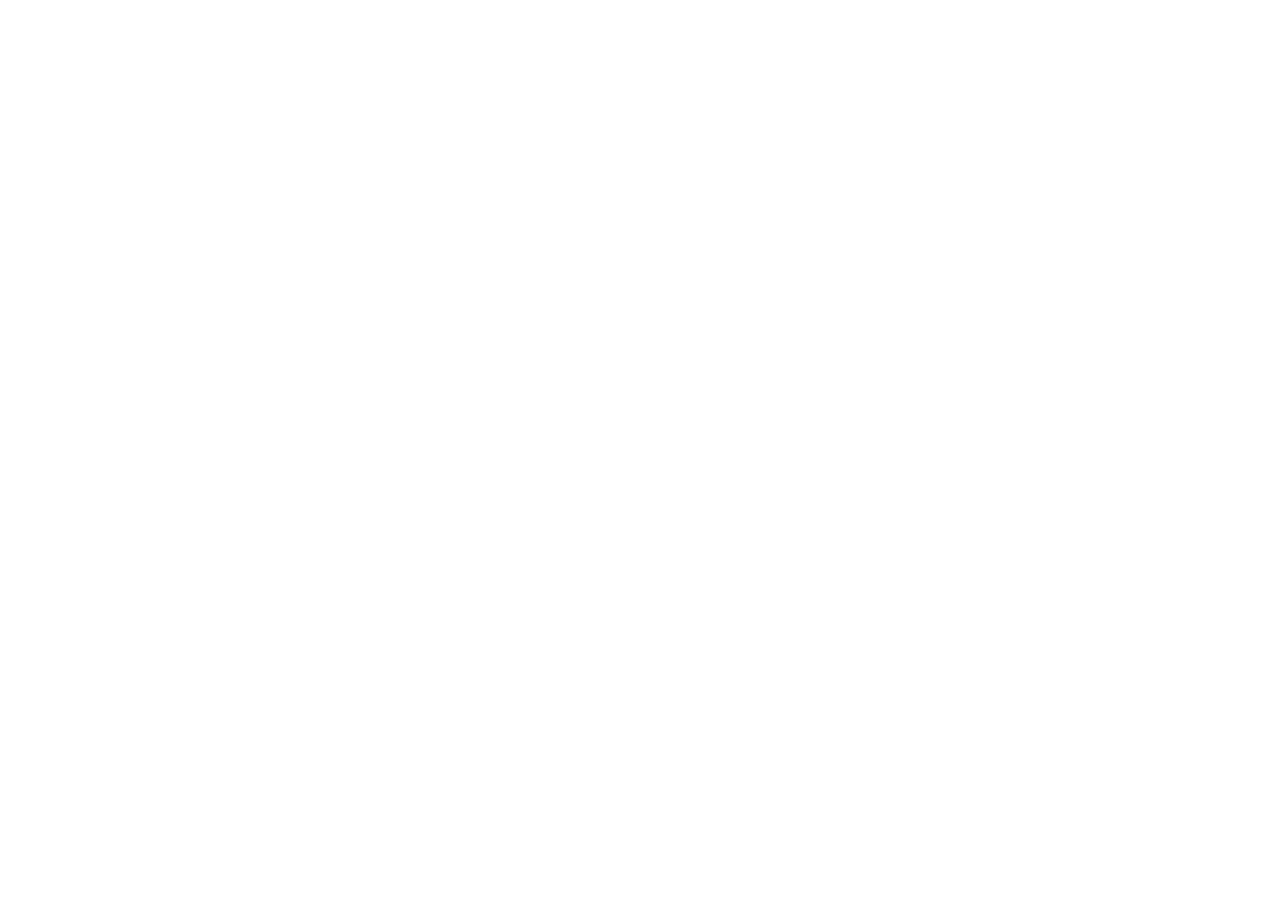
==== index2.html @ c8f578ac "Rename index.html to index2.html" ====
<!DOCTYPE html>
<html lang="en">
<head>
    <meta charset="UTF-8">
    <meta name="viewport" content="width=device-width, initial-scale=1.0">
    <link rel="icon" type="image/x-icon" href="https://mrt1mmy.github.io/schoolstuff/nogames.png">
    <title>School Stuff</title>

    <style>
        html, body {
            margin: 0;
            padding: 0;
            width: 100%;
            height: 100%;
            overflow: hidden;
        }

        iframe {
            position: fixed;
            top: 0;
            left: 0;
            width: 100vw;
            height: 100vh;
            border: none;
            display: block;
        }
    </style>
</head>

<body>

<iframe
    id="site"
    src="https://mrt1mmy.github.io/schoolstuff/index.html"
    title="School Stuff">
</iframe>

<script>
    const iframe = document.getElementById("site");

    window.addEventListener("message", function(event) {
        if (event.data && event.data.type === "loadURL") {
            iframe.src = event.data.url;
        }
    });

    iframe.addEventListener("load", function() {
        try {
            const doc = iframe.contentDocument;

            doc.addEventListener("click", function(event) {
                const link = event.target.closest("a");

                if (!link || !link.href) return;

                event.preventDefault();

                iframe.src = link.href;
            });
        } catch (error) {
            console.log("Cross-origin page. Links must use postMessage.");
        }
    });
</script>

</body>
</html>
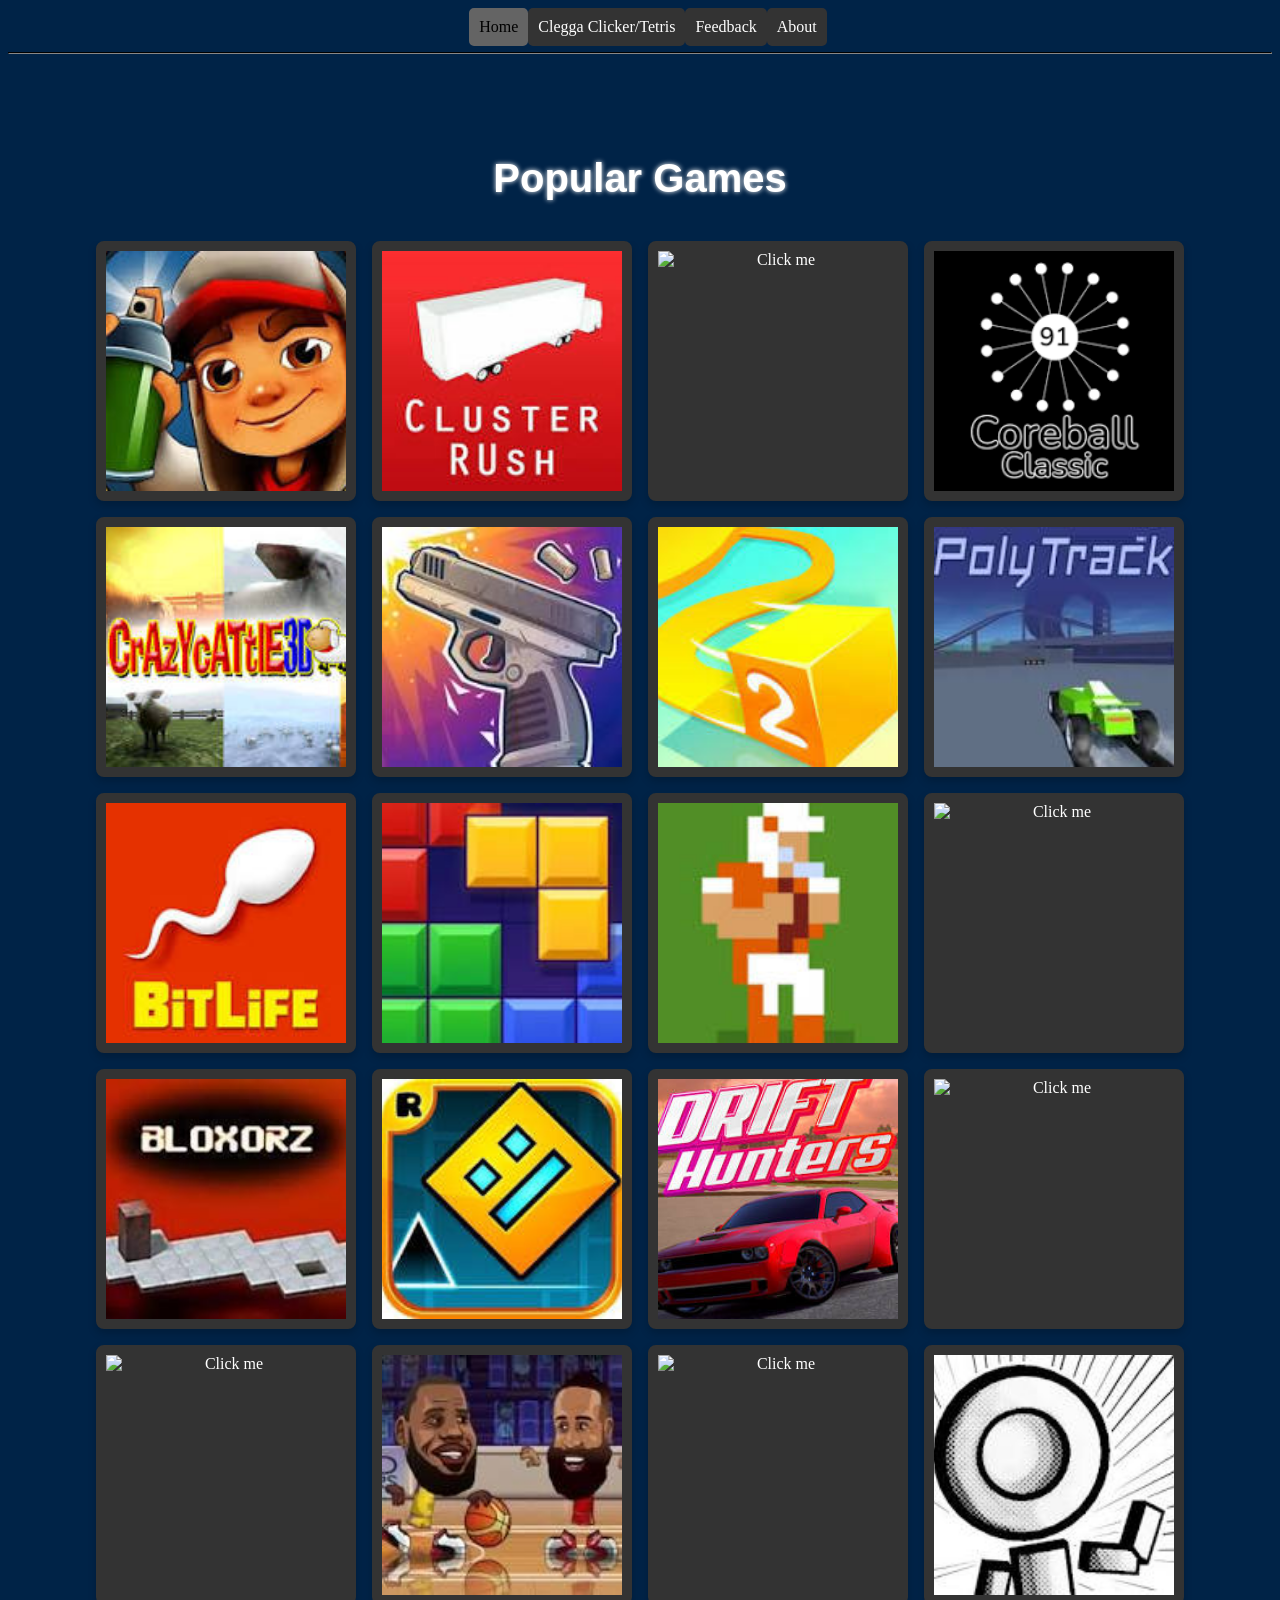
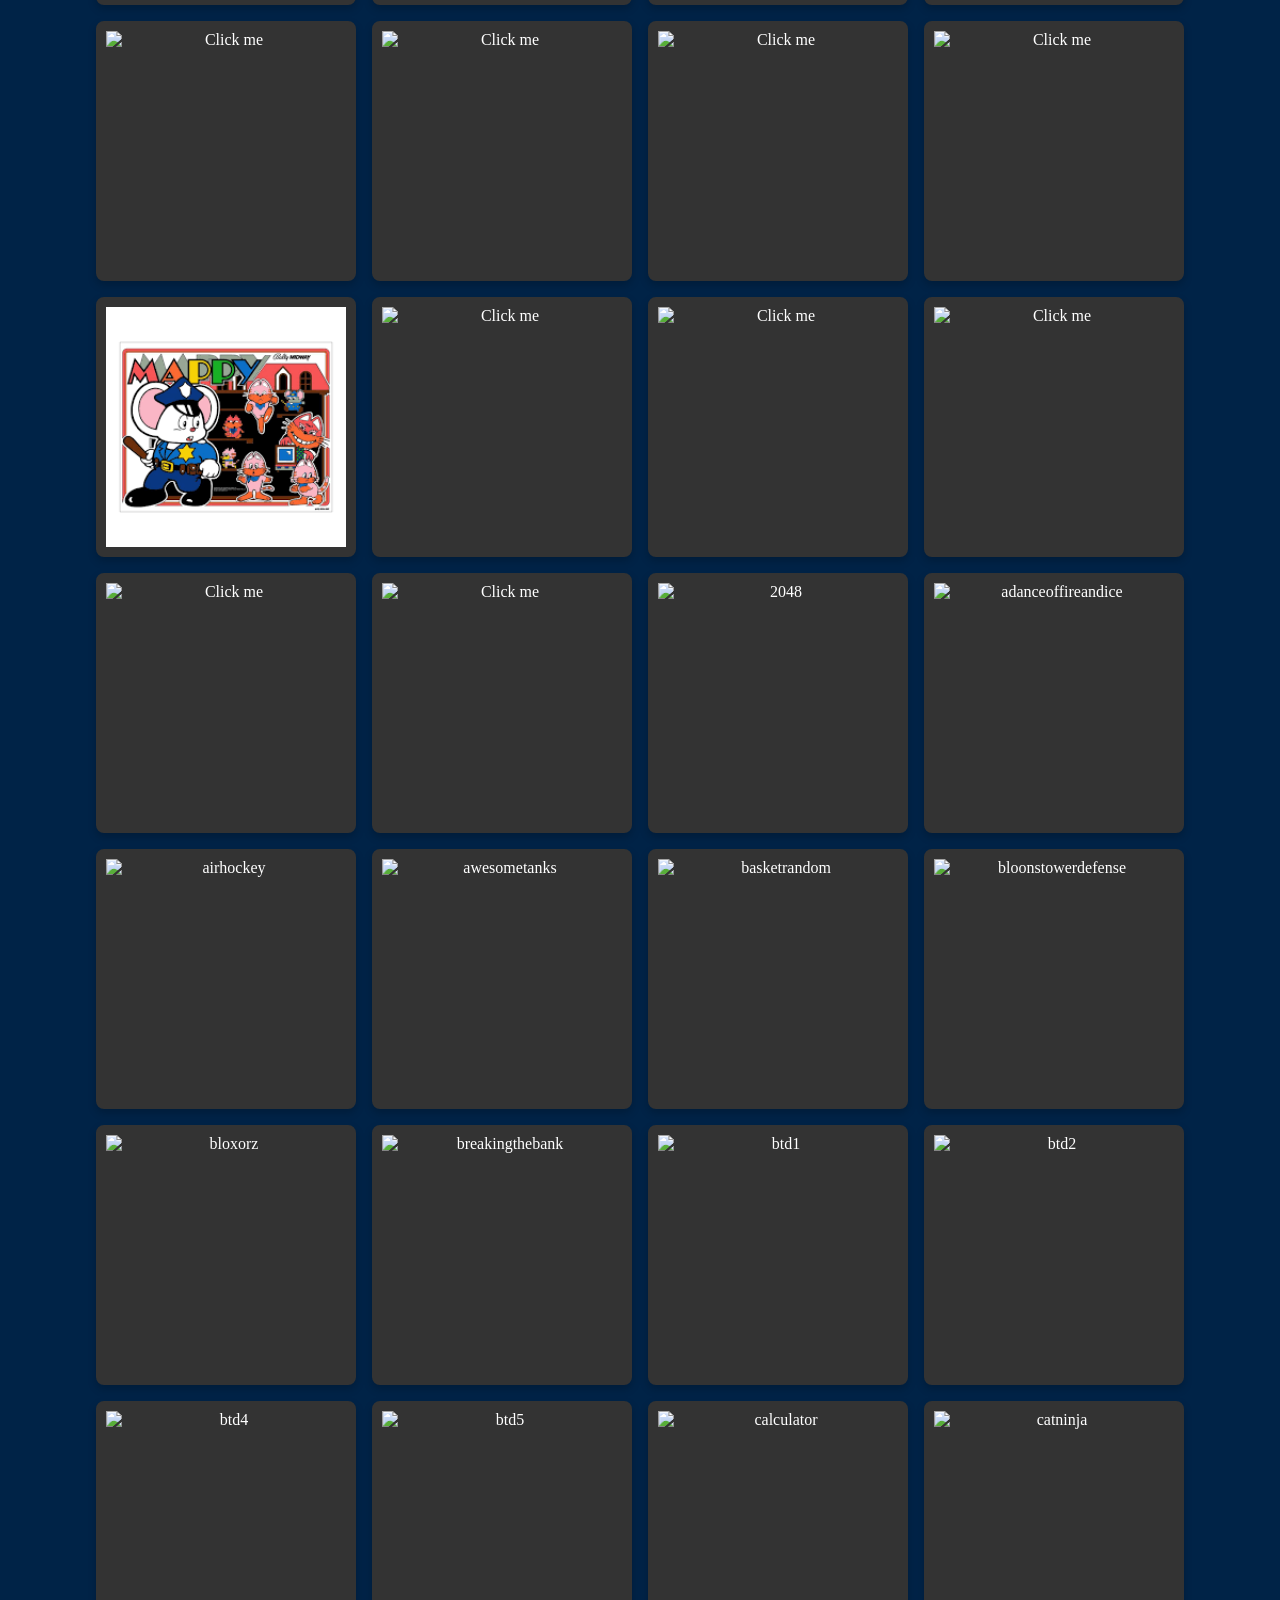
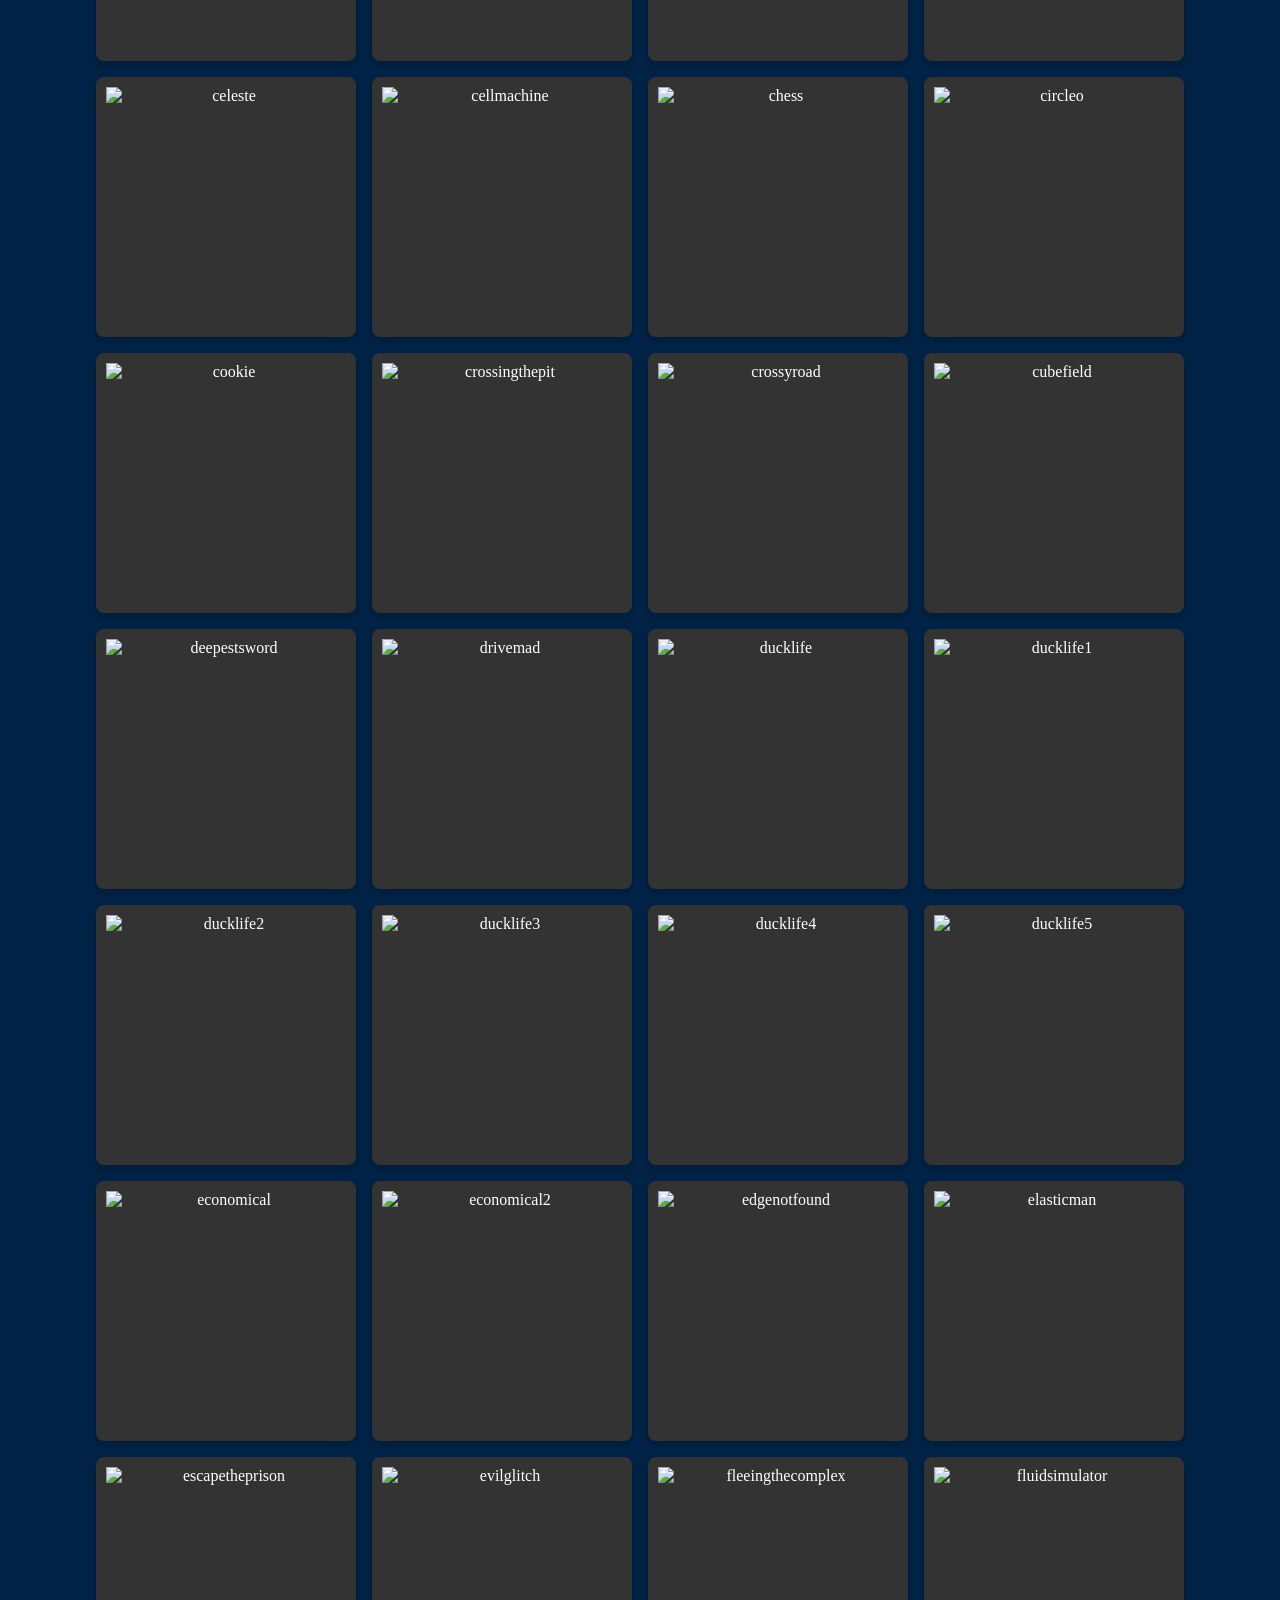
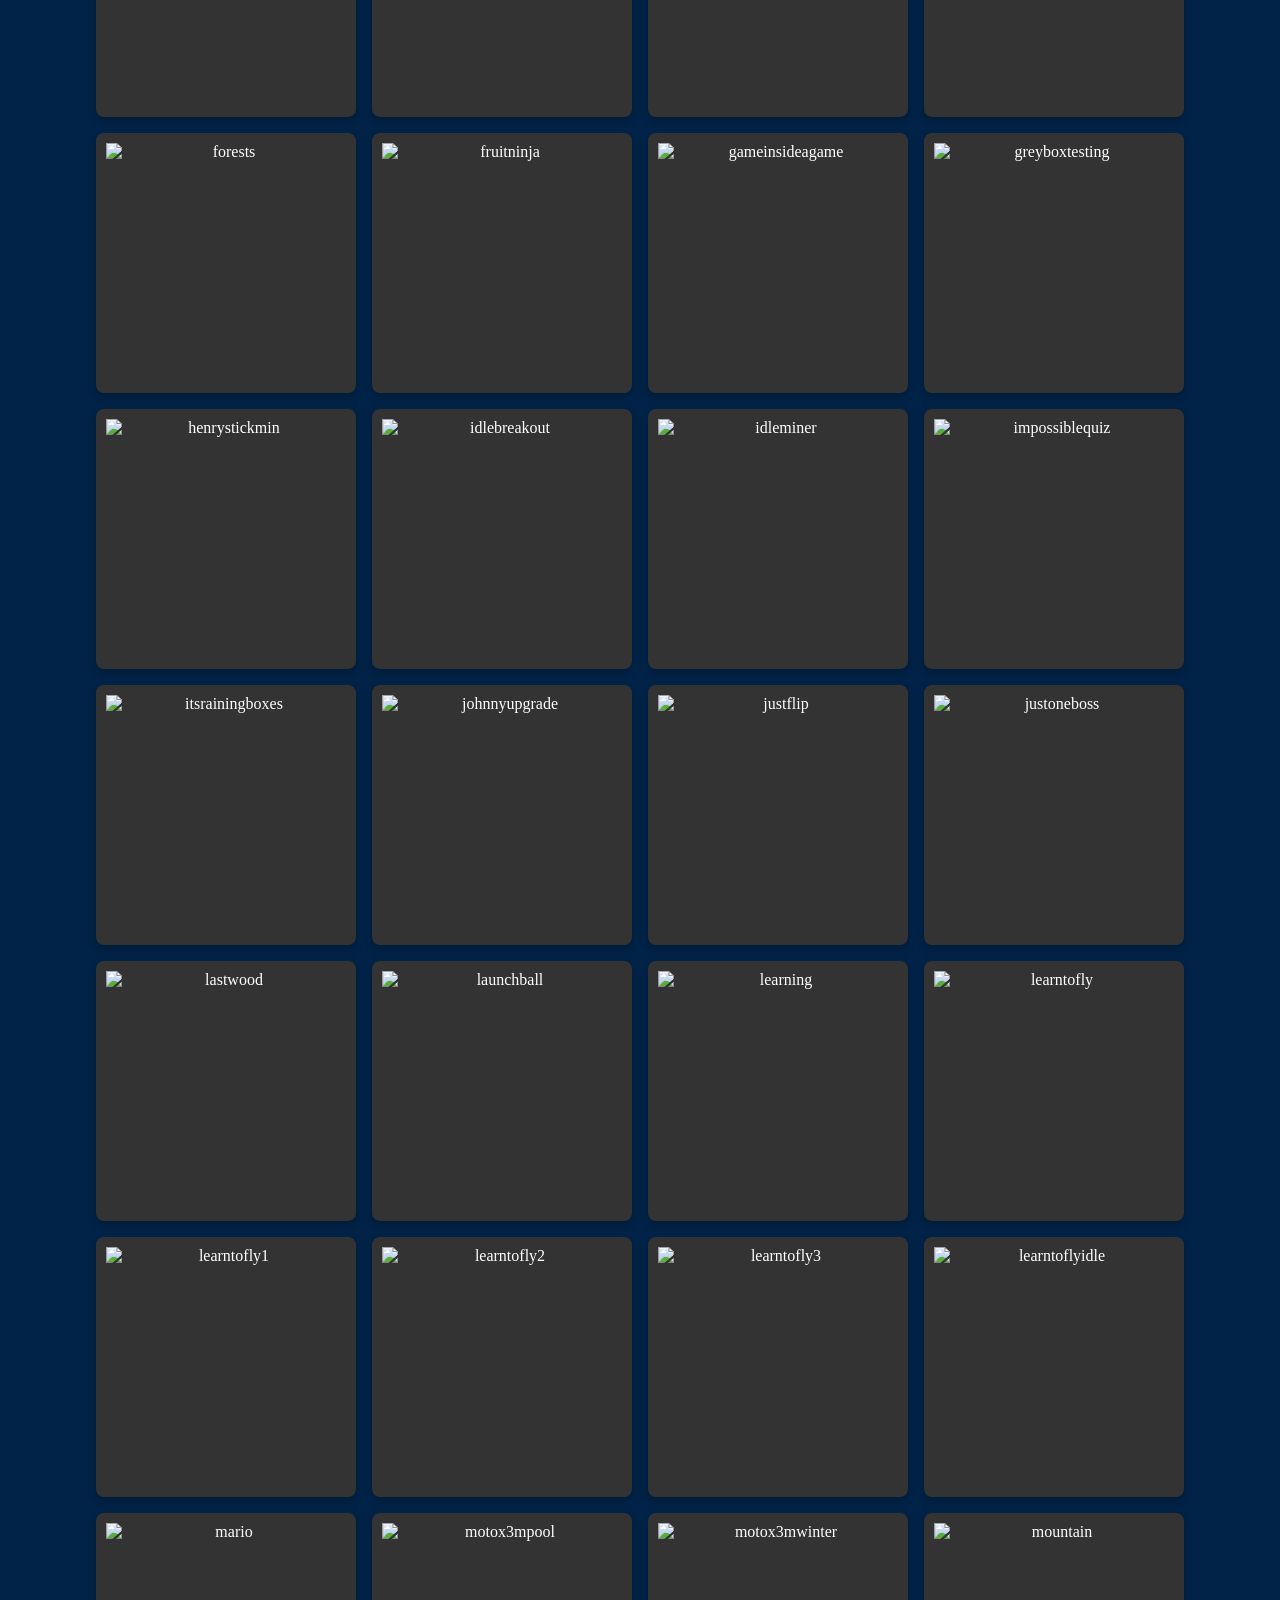
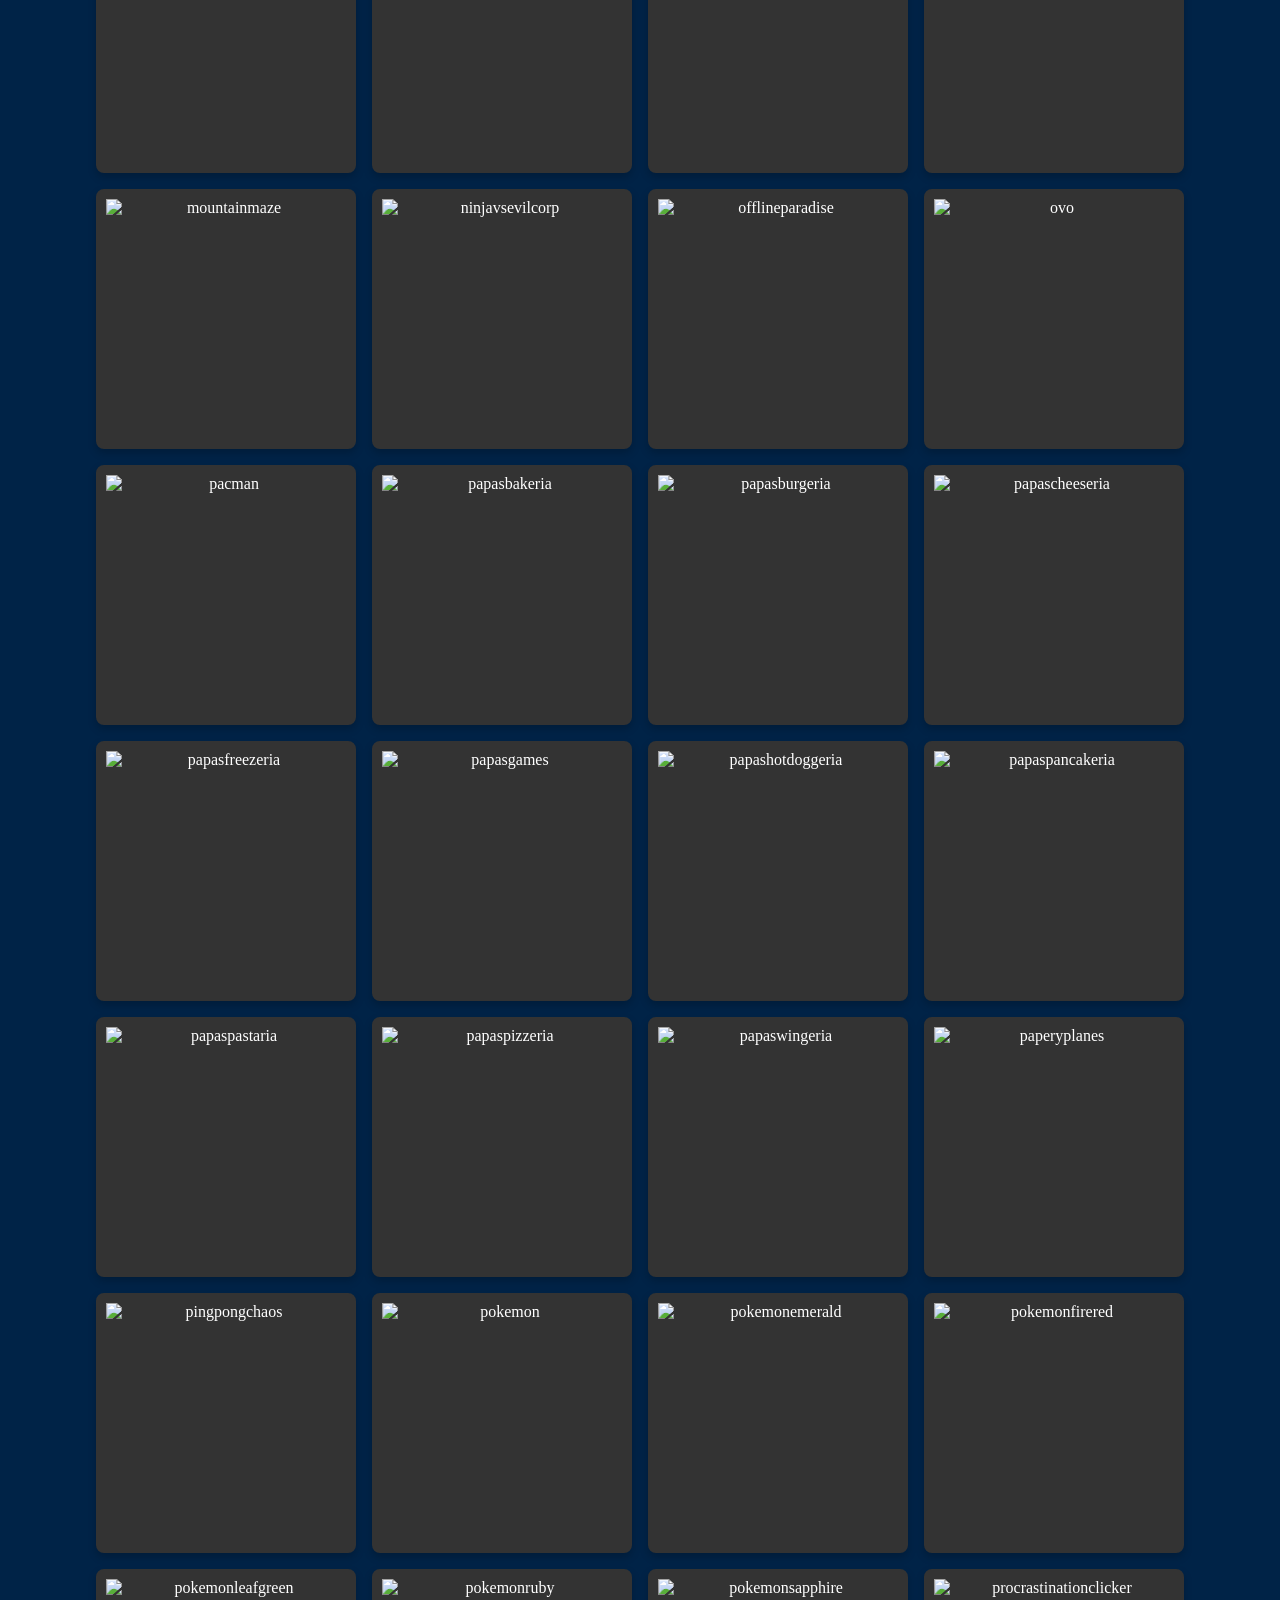
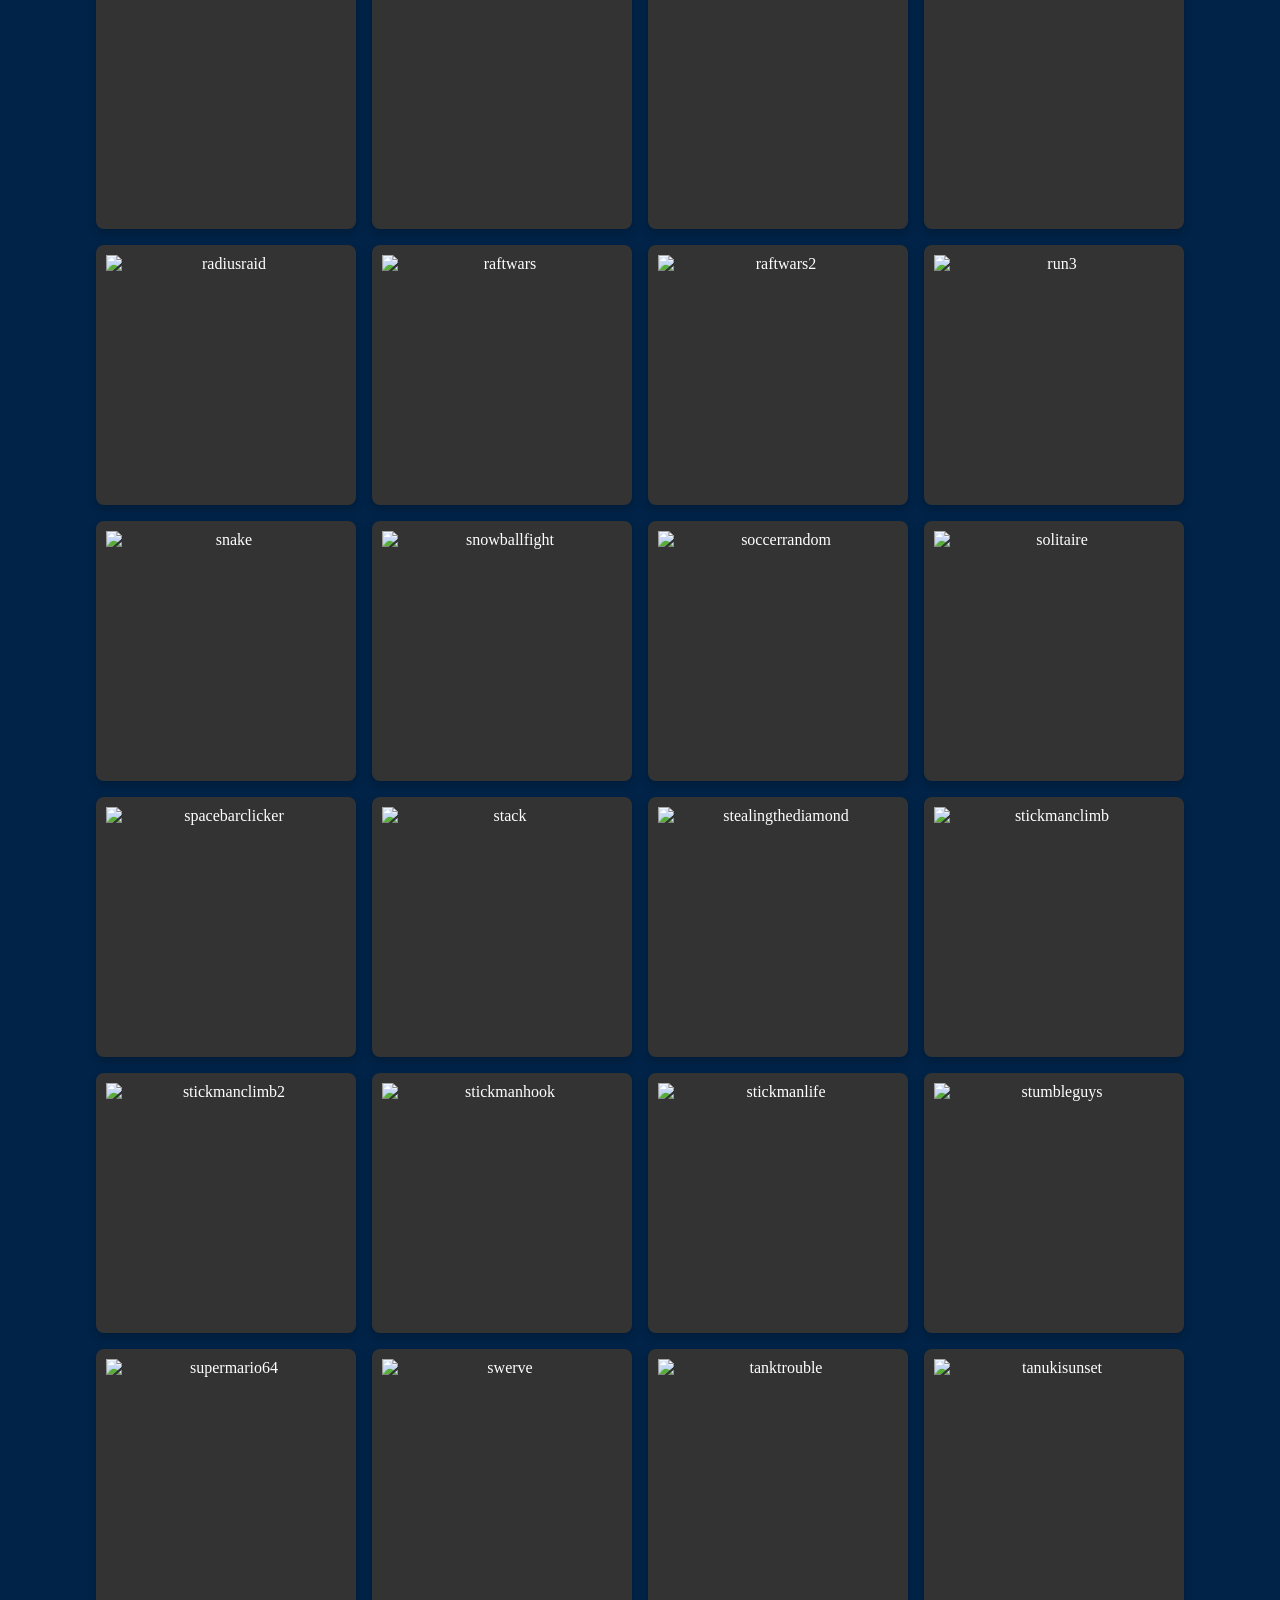
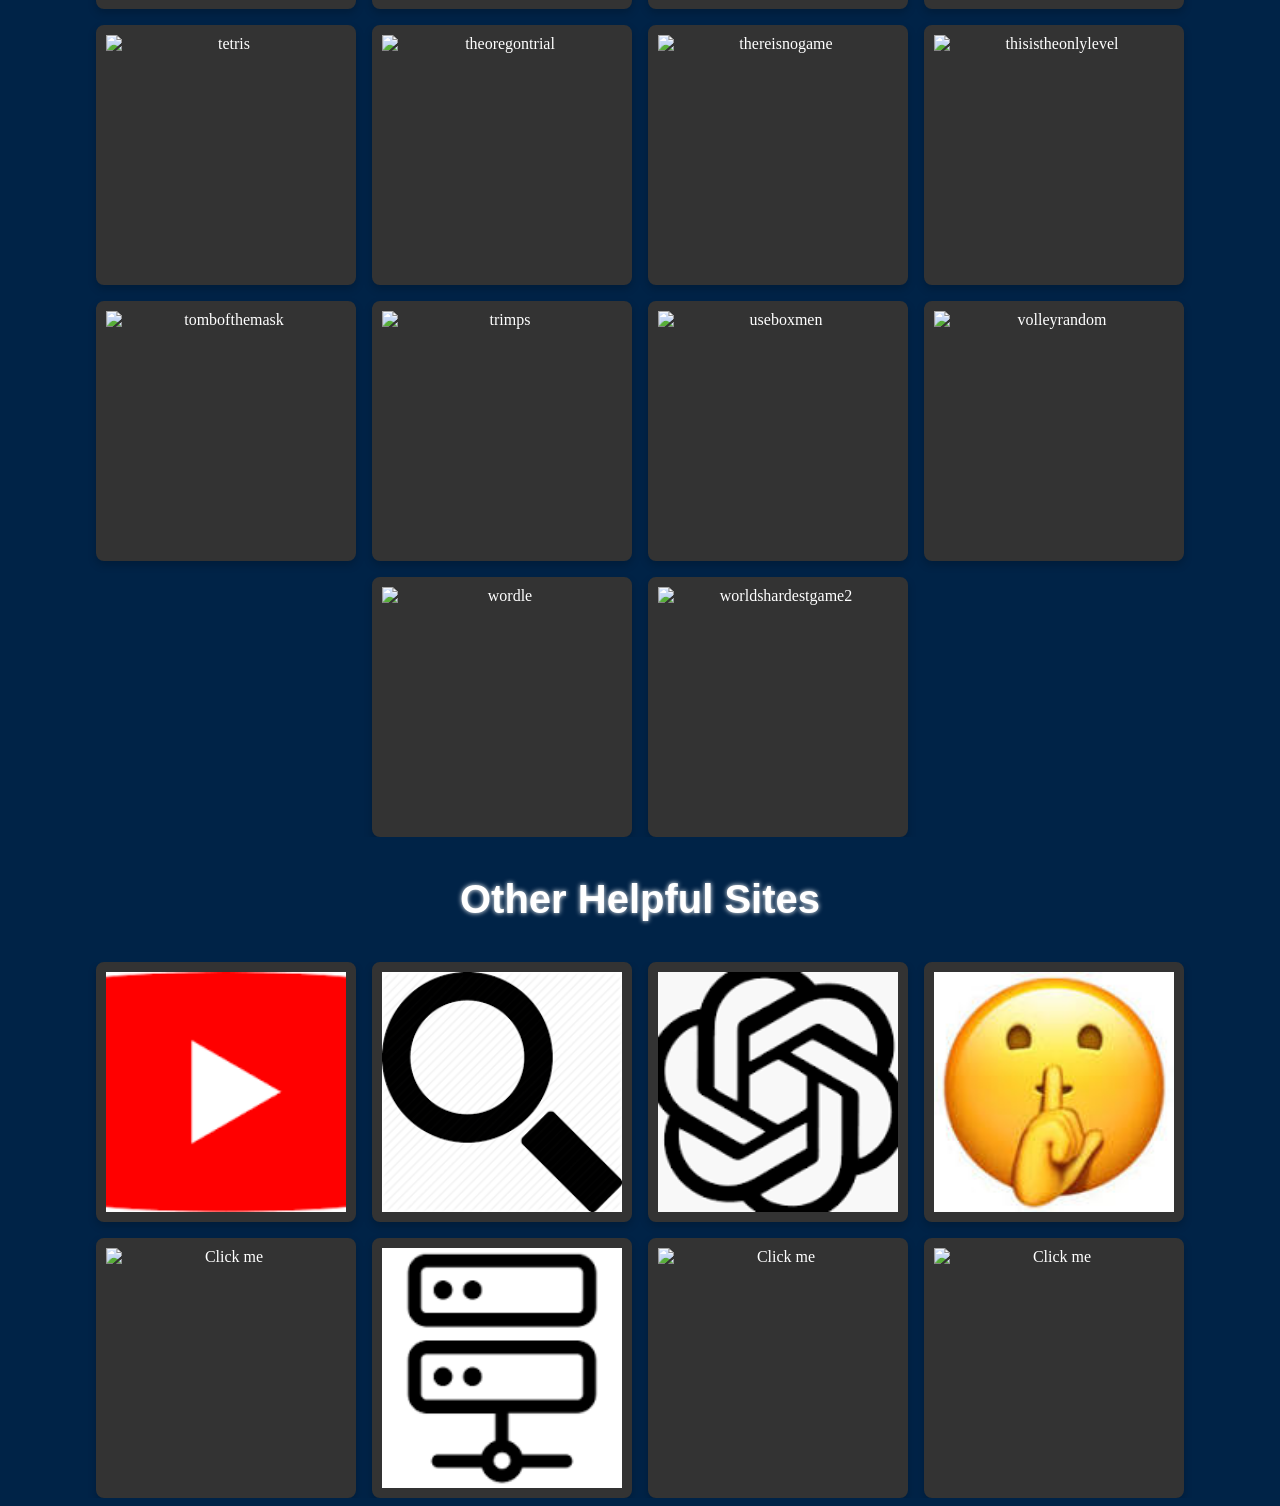
==== commit ae616f12: "Update index2.html" ====
--- a/index2.html
+++ b/index2.html
@@ -1,67 +1,569 @@
-<!DOCTYPE html>
-<html lang="en">
-<head>
-    <meta charset="UTF-8">
-    <meta name="viewport" content="width=device-width, initial-scale=1.0">
-    <link rel="icon" type="image/x-icon" href="https://mrt1mmy.github.io/schoolstuff/nogames.png">
+<!DOCTYPE html> 
+<html>
+  <head>
+  <link rel="stylesheet" href="schoolstuff.css">
+<link rel="icon" type="image/x-icon" href="https://mrt1mmy.github.io/schoolstuff/nogames.png">
     <title>School Stuff</title>
-
-    <style>
-        html, body {
-            margin: 0;
-            padding: 0;
-            width: 100%;
-            height: 100%;
-            overflow: hidden;
-        }
-
-        iframe {
-            position: fixed;
-            top: 0;
-            left: 0;
-            width: 100vw;
-            height: 100vh;
-            border: none;
-            display: block;
-        }
-    </style>
-</head>
-
-<body>
-
-<iframe
-    id="site"
-    src="https://mrt1mmy.github.io/schoolstuff/index.html"
-    title="School Stuff">
-</iframe>
-
-<script>
-    const iframe = document.getElementById("site");
-
-    window.addEventListener("message", function(event) {
-        if (event.data && event.data.type === "loadURL") {
-            iframe.src = event.data.url;
-        }
-    });
-
-    iframe.addEventListener("load", function() {
-        try {
-            const doc = iframe.contentDocument;
-
-            doc.addEventListener("click", function(event) {
-                const link = event.target.closest("a");
-
-                if (!link || !link.href) return;
-
-                event.preventDefault();
-
-                iframe.src = link.href;
-            });
-        } catch (error) {
-            console.log("Cross-origin page. Links must use postMessage.");
-        }
-    });
+  </head>
+  <body>
+   
+    
+    
+    <div class="centeredtxt"> 
+    <a class="siteon"href="index.html">Home</a>
+    <a href="https://mrt1mmy.github.io/clegga/">Clegga Clicker/Tetris</a>
+    <a href="https://docs.google.com/forms/d/e/1FAIpQLSdY-NnrPJ1Lo-WcU_t3JNR-3kJ2uYQRxcCzfXi1Zr4tk8ylnA/viewform?usp=header">Feedback</a>
+    <a href="schoolstuffabout.html">About</a>
+</div>
+   
+    
+   
+   
+    <br>
+   <div class="logo">
+    <img src="https://mrt1mmy.github.io/schoolstuff/School%20Stuff.png" alt="Description of the image">
+    </div><hr>
+    <br><br><br>
+    <!--
+    <a href="https://example.com">
+  <img src="image.jpg" alt="Click me">
+</a>
+-->
+    <h3>Popular Games</h3>
+    <div class="gamelinks">
+    <a href="https://mrt1mmy.github.io/working/subwaysurfers.html">
+  <img src="[data-uri]" alt="Subway Surfers">
+</a>
+<a href="https://mrt1mmy.github.io/schoolstuff/Cluster%20Rush.html">
+  <img src="[data-uri]" alt="Cluster Rush">
+</a>
+<a href="https://lettier.com/bowling/">
+  <img src="https://encrypted-tbn0.gstatic.com/images?q=tbn:ANd9GcSj3ltEe4DcoudVVmUW8SBHfUwdIF1NDuDIjbg3VfE_S16IFrTqiHA4s2U4Z50mv0ddCbJe2LExBTGLMQzHqH5KlPqnaVfxpmLL5S9SdLkV&s=10" alt="Click me">
+</a>
+<a href="http://mrt1mmy.github.io/schoolstuff/Coreball.html">
+  <img src="[data-uri]" alt="Click me">
+</a>
+<a href="http://mrt1mmy.github.io/schoolstuff/Crazy%20Cattle%203D.html">
+  <img src="[data-uri]" alt="Click me">
+</a>
+<a href="http://mrt1mmy.github.io/schoolstuff/Gunspin.html">
+  <img src="[data-uri]" alt="Click me">
+</a>
+<a href="https://mrt1mmy.github.io/working/g/paperio2/paperio2.html">
+  <img src="[data-uri]" alt="Click me">
+</a>
+<a href="http://mrt1mmy.github.io/polytrack">
+  <img src="[data-uri]" alt="Click me">
+</a>
+
+ <a href="https://mrt1mmy.github.io/working/g/bitlife/index.html">
+  <img src="[data-uri]" alt="Click me">
+</a>
+
+ <a href="http://mrt1mmy.github.io/schoolstuff/Block%20Blast.html">
+  <img src="[data-uri]" alt="Click me">
+</a>
+
+ <a href="http://mrt1mmy.github.io/schoolstuff/Retro%20Bowl%20(1).html">
+  <img src="[data-uri]" alt="Click me">
+</a>
+
+ <a href="http://mrt1mmy.github.io/12/">
+  <img src="https://i.redd.it/hmvcuwyof6g01.jpg" alt="Click me">
+</a>
+<a href="https://mrt1mmy.github.io/schoolstuff/Bloxorz.html">
+  <img src="[data-uri]" alt="Click me">
+
+</a>
+<a href="https://mrt1mmy.github.io/schoolstuff/gd.html">
+  <img src="[data-uri]" alt="Click me">
+</a>
+<a href="https://mrt1mmy.github.io/schoolstuff/Drift%20Hunters.html">
+  <img src="[data-uri]" alt="Click me">
+</a>
+<a href="https://mrt1mmy.github.io/snowrider3d">
+  <img src="https://encrypted-tbn0.gstatic.com/images?q=tbn:ANd9GcRjdjNMZx7hb0NxbIDrDYKUI9JBD7yB0HMLoZG8uAL4qpY1lWCj2-NpD27lw_A6bKwedmXIeRsrNtED8xwGBe0KRK4IFLJMqmf-SKtGwJxy&s=10" alt="Click me">
+</a>
+
+<a href="https://mrt1mmy.github.io/schoolstuff/motox3mall.html">
+  <img src="https://encrypted-tbn0.gstatic.com/images?q=tbn:ANd9GcQe0ldLDPvdegdOj9ABoPaPevqG4Tmz4lznvkQqBUhNekr_Gwkp4ABE548SZtDirTpbo0BqJ4t8XTyORI4yXh_SvDUXmuhmvK1Sbt9B4Acm&s=10" alt="Click me">
+
+</a>
+<a href="https://mrt1mmy.github.io/schoolstuff/bs.html">
+  <img src="[data-uri]" alt="Click me">
+<a href="https://mrt1mmy.github.io/schoolstuff/Tetris.html">
+  <img src="https://www.shutterstock.com/image-vector/tetris-game-colored-squares-on-260nw-2632270899.jpg" alt="Click me">
+
+</a>
+<a href="https://mrt1mmy.github.io/schoolstuff/ovo.html">
+  <img src="[data-uri]" alt="Click me">
+</a>
+ 
+    <a href="https://mrt1mmy.github.io/working/slope.html">
+  <img src="https://i.ytimg.com/vi/yEnVcLpTri0/maxresdefault.jpg" alt="Click me">
+</a>
+<a href="https://mrt1mmy.github.io/schoolstuff/er2.html">
+  <img src="https://motox3m2.io/data/image/Escaperoad2100.png" alt="Click me">
+</a>
+  
+
+  <a href="https://mrt1mmy.github.io/schoolstuff/pizza.html">
+  <img src="https://play-lh.googleusercontent.com/mEp5D-8pPQsugTpQxtzTTQHVScVviCst65uRNrT1BdrajfkeIDHHAPlgTu8KSePI5lc" alt="Click me">
+</a>
+  <a href="https://mrt1mmy.github.io/more/games/mariokartds/index.html">
+  <img src="https://encrypted-tbn0.gstatic.com/images?q=tbn:ANd9GcQpCFe1DEkHz_taNCRHi-i3F-c7Y-evz9BVQCeWZzvyU3iaawk-4oLW5zQ&s" alt="Click me">
+</a>
+
+
+<a href="https://mrt1mmy.github.io/schoolstuff/mappy.html">
+  <img src="[data-uri]" alt="Click me">
+</a>
+
+<a href="https://mrt1mmy.github.io/schoolstuff/Brotato.html/#goog_rewarded">
+  <img src="https://play-lh.googleusercontent.com/wjYph3dbtJXklfdt2yIQAEnH5ov2ZyuAPr7B0PqNJ29AhcEZX9EhOJT5hsa84tEMYIH3I-3-sSxzo04ULZ-YEg" alt="Click me">
+</a>
+
+<a href="https://mrt1mmy.github.io/schoolstuff/Gladihoppers.html">
+  <img src="https://play-lh.googleusercontent.com/HUuFbIPERNbpW2Q72WIqiJ8bKDzIgT_C4PnYvMBuH0wC3B_KvpKmumm1FXhZj3jmRHw" alt="Click me">
+</a>
+
+<a href="https://mrt1mmy.github.io/schoolstuff/Doodle%20Jump.html">
+  <img src="https://play-lh.googleusercontent.com/aHnvdFTx0LVyfVHQLX51VcWBYkSVGvggr4FvIiP-iwBu4pKBiOQA1OnRi_nyFdCWqlU8" alt="Click me">
+</a>
+
+<a href="https://mrt1mmy.github.io/schoolstuff/Getaway%20Shootout.html">
+  <img src="https://cdn.jsdelivr.net/gh/freebuisness/covers@main/338.png" alt="Click me">
+</a>
+
+<a href="https://mrt1mmy.github.io/schoolstuff/chess.html">
+  <img src="https://play-lh.googleusercontent.com/A3MvSm0eEVCkHQP9rUE1Cl3ju90CqCjTxcQqt4tBDzEMT7RWixWBCFgT7mIcN0hk2Q" alt="Click me">
+</a>
+
+<!--
+<a href="https://mrt1mmy.github.io/schoolstuff/">
+  <img src="image.jpg" alt="Click me">
+</a>
+  <a href="https://mrt1mmy.github.io/schoolstuff/">
+  <img src="image.jpg" alt="Click me">
+</a>
+  <a href="https://mrt1mmy.github.io/schoolstuff/">
+  <img src="image.jpg" alt="Click me">
+  </a>
+-->
+
+
+
+    <!-- Added game links -->
+    <a href="https://mrt1mmy.github.io/working/2048.html">
+  <img src="https://mrt1mmy.github.io/working/2048.png" alt="2048">
+</a>
+    <a href="https://mrt1mmy.github.io/working/adanceoffireandice.html">
+  <img src="https://mrt1mmy.github.io/working/adanceoffireandice.png" alt="adanceoffireandice">
+</a>
+    <a href="https://mrt1mmy.github.io/working/airhockey.html">
+  <img src="https://mrt1mmy.github.io/working/airhockey.png" alt="airhockey">
+</a>
+    <a href="https://mrt1mmy.github.io/working/awesometanks.html">
+  <img src="https://mrt1mmy.github.io/working/awesometanks.png" alt="awesometanks">
+</a>
+    <a href="https://mrt1mmy.github.io/working/g/basketrandom/index.html">
+  <img src="https://mrt1mmy.github.io/working/basketrandom.png" alt="basketrandom">
+</a>
+  
+    <a href="https://mrt1mmy.github.io/working/bloonstowerdefense.html">
+  <img src="https://mrt1mmy.github.io/working/bloonstowerdefense.png" alt="bloonstowerdefense">
+</a>
+    <a href="https://mrt1mmy.github.io/working/bloxorz.html">
+  <img src="https://mrt1mmy.github.io/working/bloxorz.png" alt="bloxorz">
+</a>
+    <a href="https://mrt1mmy.github.io/working/breakingthebank.html">
+  <img src="https://mrt1mmy.github.io/working/breakingthebank.png" alt="breakingthebank">
+</a>
+    <a href="https://mrt1mmy.github.io/working/btd1.html">
+  <img src="https://mrt1mmy.github.io/working/btd1.png" alt="btd1">
+</a>
+    <a href="https://mrt1mmy.github.io/working/btd2.html">
+  <img src="https://mrt1mmy.github.io/working/btd2.png" alt="btd2">
+</a>
+    <a href="https://mrt1mmy.github.io/working/btd4.html">
+  <img src="https://mrt1mmy.github.io/working/btd4.png" alt="btd4">
+</a>
+    <a href="https://mrt1mmy.github.io/working/btd5.html">
+  <img src="https://mrt1mmy.github.io/working/btd5.png" alt="btd5">
+</a>
+    <a href="https://mrt1mmy.github.io/working/calculator.html">
+  <img src="https://mrt1mmy.github.io/working/calculator.png" alt="calculator">
+</a>
+    <a href="https://mrt1mmy.github.io/working/catninja.html">
+  <img src="https://mrt1mmy.github.io/working/catninja.png" alt="catninja">
+</a>
+    <a href="https://mrt1mmy.github.io/working/celeste.html">
+  <img src="https://mrt1mmy.github.io/working/celeste.png" alt="celeste">
+</a>
+    <a href="https://mrt1mmy.github.io/working/cellmachine.html">
+  <img src="https://mrt1mmy.github.io/working/cellmachine.png" alt="cellmachine">
+</a>
+    <a href="https://mrt1mmy.github.io/working/chess.html">
+  <img src="https://mrt1mmy.github.io/working/chess.png" alt="chess">
+</a>
+    <a href="https://mrt1mmy.github.io/working/circleo.html">
+  <img src="https://mrt1mmy.github.io/working/circleo.png" alt="circleo">
+</a>
+    <a href="https://mrt1mmy.github.io/working/g/cookie/index.html">
+  <img src="https://mrt1mmy.github.io/working/cookie.png" alt="cookie">
+</a>
+    <a href="https://mrt1mmy.github.io/working/crossingthepit.html">
+  <img src="https://mrt1mmy.github.io/working/crossingthepit.png" alt="crossingthepit">
+</a>
+    <a href="https://mrt1mmy.github.io/working/crossyroad.html">
+  <img src="https://mrt1mmy.github.io/working/crossyroad.png" alt="crossyroad">
+</a>
+    <a href="https://mrt1mmy.github.io/working/cubefield.html">
+  <img src="https://mrt1mmy.github.io/working/cubefield.png" alt="cubefield">
+</a>
+    <a href="https://mrt1mmy.github.io/working/deepestsword.html">
+  <img src="https://mrt1mmy.github.io/working/deepestsword.png" alt="deepestsword">
+</a>
+    <a href="https://mrt1mmy.github.io/working/g/drivemad/index.html">
+  <img src="https://mrt1mmy.github.io/working/drivemad.png" alt="drivemad">
+</a>
+    <a href="https://mrt1mmy.github.io/working/ducklife.html">
+  <img src="https://mrt1mmy.github.io/working/ducklife.png" alt="ducklife">
+</a>
+    <a href="https://mrt1mmy.github.io/working/ducklife1.html">
+  <img src="https://mrt1mmy.github.io/working/ducklife1.png" alt="ducklife1">
+</a>
+    <a href="https://mrt1mmy.github.io/working/ducklife2.html">
+  <img src="https://mrt1mmy.github.io/working/ducklife2.png" alt="ducklife2">
+</a>
+    <a href="https://mrt1mmy.github.io/working/ducklife3.html">
+  <img src="https://mrt1mmy.github.io/working/ducklife3.png" alt="ducklife3">
+</a>
+    <a href="https://mrt1mmy.github.io/working/ducklife4.html">
+  <img src="https://mrt1mmy.github.io/working/ducklife4.png" alt="ducklife4">
+</a>
+    <a href="https://mrt1mmy.github.io/working/ducklife5.html">
+  <img src="https://mrt1mmy.github.io/working/ducklife5.png" alt="ducklife5">
+</a>
+    <a href="https://mrt1mmy.github.io/working/economical.html">
+  <img src="https://mrt1mmy.github.io/working/economical.png" alt="economical">
+</a>
+    <a href="https://mrt1mmy.github.io/working/economical2.html">
+  <img src="https://mrt1mmy.github.io/working/economical2.png" alt="economical2">
+</a>
+    <a href="https://mrt1mmy.github.io/working/edgenotfound.html">
+  <img src="https://mrt1mmy.github.io/working/edgenotfound.png" alt="edgenotfound">
+</a>
+    <a href="https://mrt1mmy.github.io/working/elasticman.html">
+  <img src="https://mrt1mmy.github.io/working/elasticman.png" alt="elasticman">
+</a>
+    <a href="https://mrt1mmy.github.io/working/escapetheprison.html">
+  <img src="https://mrt1mmy.github.io/working/escapetheprison.png" alt="escapetheprison">
+</a>
+    <a href="https://mrt1mmy.github.io/working/evilglitch.html">
+  <img src="https://mrt1mmy.github.io/working/evilglitch.png" alt="evilglitch">
+</a>
+    <a href="https://mrt1mmy.github.io/working/fleeingthecomplex.html">
+  <img src="https://mrt1mmy.github.io/working/fleeingthecomplex.png" alt="fleeingthecomplex">
+</a>
+    <a href="https://mrt1mmy.github.io/working/fluidsimulator.html">
+  <img src="https://mrt1mmy.github.io/working/fluidsimulator.png" alt="fluidsimulator">
+</a>
+    <a href="https://mrt1mmy.github.io/working/forests.html">
+  <img src="https://mrt1mmy.github.io/working/forests.png" alt="forests">
+</a>
+    <a href="https://mrt1mmy.github.io/working/g/fruitninja/fruitninja.html">
+  <img src="https://mrt1mmy.github.io/working/fruitninja.png" alt="fruitninja">
+</a>
+    <a href="https://mrt1mmy.github.io/working/gameinsideagame.html">
+  <img src="https://mrt1mmy.github.io/working/gameinsideagame.png" alt="gameinsideagame">
+</a>
+    <a href="https://mrt1mmy.github.io/working/greyboxtesting.html">
+  <img src="https://mrt1mmy.github.io/working/greyboxtesting.png" alt="greyboxtesting">
+</a>
+    <a href="https://mrt1mmy.github.io/working/henrystickmin.html">
+  <img src="https://mrt1mmy.github.io/working/henrystickmin.png" alt="henrystickmin">
+</a>
+    <a href="https://mrt1mmy.github.io/working/idlebreakout.html">
+  <img src="https://mrt1mmy.github.io/working/idlebreakout.png" alt="idlebreakout">
+</a>
+    <a href="https://mrt1mmy.github.io/working/idleminer.html">
+  <img src="https://mrt1mmy.github.io/working/idleminer.png" alt="idleminer">
+</a>
+    <a href="https://mrt1mmy.github.io/working/impossiblequiz.html">
+  <img src="https://mrt1mmy.github.io/working/impossiblequiz.png" alt="impossiblequiz">
+</a>
+    <a href="https://mrt1mmy.github.io/working/itsrainingboxes.html">
+  <img src="https://mrt1mmy.github.io/working/itsrainingboxes.png" alt="itsrainingboxes">
+</a>
+    <a href="https://mrt1mmy.github.io/working/johnnyupgrade.html">
+  <img src="https://mrt1mmy.github.io/working/johnnyupgrade.png" alt="johnnyupgrade">
+</a>
+    <a href="https://mrt1mmy.github.io/working/justflip.html">
+  <img src="https://mrt1mmy.github.io/working/justflip.png" alt="justflip">
+</a>
+    <a href="https://mrt1mmy.github.io/working/justoneboss.html">
+  <img src="https://mrt1mmy.github.io/working/justoneboss.png" alt="justoneboss">
+</a>
+    <a href="https://mrt1mmy.github.io/working/lastwood.html">
+  <img src="https://mrt1mmy.github.io/working/lastwood.png" alt="lastwood">
+</a>
+    <a href="https://mrt1mmy.github.io/working/launchball.html">
+  <img src="https://mrt1mmy.github.io/working/launchball.png" alt="launchball">
+</a>
+    <a href="https://mrt1mmy.github.io/working/learning.html">
+  <img src="https://mrt1mmy.github.io/working/learning.png" alt="learning">
+</a>
+    <a href="https://mrt1mmy.github.io/working/learntofly.html">
+  <img src="https://mrt1mmy.github.io/working/learntofly.png" alt="learntofly">
+</a>
+    <a href="https://mrt1mmy.github.io/working/learntofly1.html">
+  <img src="https://mrt1mmy.github.io/working/learntofly1.png" alt="learntofly1">
+</a>
+    <a href="https://mrt1mmy.github.io/working/learntofly2.html">
+  <img src="https://mrt1mmy.github.io/working/learntofly2.png" alt="learntofly2">
+</a>
+    <a href="https://mrt1mmy.github.io/working/learntofly3.html">
+  <img src="https://mrt1mmy.github.io/working/learntofly3.png" alt="learntofly3">
+</a>
+    <a href="https://mrt1mmy.github.io/working/learntoflyidle.html">
+  <img src="https://mrt1mmy.github.io/working/learntoflyidle.png" alt="learntoflyidle">
+</a>
+    <a href="https://mrt1mmy.github.io/working/mario.html">
+  <img src="https://mrt1mmy.github.io/working/mario.png" alt="mario">
+</a>
+    <a href="https://mrt1mmy.github.io/working/motox3mpool.html">
+  <img src="https://mrt1mmy.github.io/working/motox3mpool.png" alt="motox3mpool">
+</a>
+    <a href="https://mrt1mmy.github.io/working/motox3mwinter.html">
+  <img src="https://mrt1mmy.github.io/working/motox3mwinter.png" alt="motox3mwinter">
+</a>
+    <a href="https://mrt1mmy.github.io/working/mountain.html">
+  <img src="https://mrt1mmy.github.io/working/mountain.png" alt="mountain">
+</a>
+    <a href="https://mrt1mmy.github.io/working/mountainmaze.html">
+  <img src="https://mrt1mmy.github.io/working/mountainmaze.png" alt="mountainmaze">
+</a>
+    <a href="https://mrt1mmy.github.io/working/ninjavsevilcorp.html">
+  <img src="https://mrt1mmy.github.io/working/ninjavsevilcorp.png" alt="ninjavsevilcorp">
+</a>
+    <a href="https://mrt1mmy.github.io/working/offlineparadise.html">
+  <img src="https://mrt1mmy.github.io/working/offlineparadise.png" alt="offlineparadise">
+</a>
+    <a href="https://mrt1mmy.github.io/working/ovo.html">
+  <img src="https://mrt1mmy.github.io/working/ovo.png" alt="ovo">
+</a>
+    <a href="https://mrt1mmy.github.io/working/pacman.html">
+  <img src="https://mrt1mmy.github.io/working/pacman.png" alt="pacman">
+</a>
+    <a href="https://mrt1mmy.github.io/working/papasbakeria.html">
+  <img src="https://mrt1mmy.github.io/working/papasbakeria.png" alt="papasbakeria">
+</a>
+    <a href="https://mrt1mmy.github.io/working/papasburgeria.html">
+  <img src="https://mrt1mmy.github.io/working/papasburgeria.png" alt="papasburgeria">
+</a>
+    <a href="https://mrt1mmy.github.io/working/papascheeseria.html">
+  <img src="https://mrt1mmy.github.io/working/papascheeseria.png" alt="papascheeseria">
+</a>
+    <a href="https://mrt1mmy.github.io/working/papasfreezeria.html">
+  <img src="https://mrt1mmy.github.io/working/papasfreezeria.png" alt="papasfreezeria">
+</a>
+    <a href="https://mrt1mmy.github.io/working/papasgames.html">
+  <img src="https://mrt1mmy.github.io/working/papasgames.png" alt="papasgames">
+</a>
+    <a href="https://mrt1mmy.github.io/working/papashotdoggeria.html">
+  <img src="https://mrt1mmy.github.io/working/papashotdoggeria.png" alt="papashotdoggeria">
+</a>
+    <a href="https://mrt1mmy.github.io/working/papaspancakeria.html">
+  <img src="https://mrt1mmy.github.io/working/papaspancakeria.png" alt="papaspancakeria">
+</a>
+    <a href="https://mrt1mmy.github.io/working/papaspastaria.html">
+  <img src="https://mrt1mmy.github.io/working/papaspastaria.png" alt="papaspastaria">
+</a>
+    <a href="https://mrt1mmy.github.io/working/papaspizzeria.html">
+  <img src="https://mrt1mmy.github.io/working/papaspizzeria.png" alt="papaspizzeria">
+</a>
+    <a href="https://mrt1mmy.github.io/working/papaswingeria.html">
+  <img src="https://mrt1mmy.github.io/working/papaswingeria.png" alt="papaswingeria">
+</a>
+ 
+    <a href="https://mrt1mmy.github.io/working/paperyplanes.html">
+  <img src="https://mrt1mmy.github.io/working/paperyplanes.png" alt="paperyplanes">
+</a>
+    <a href="https://mrt1mmy.github.io/working/pingpongchaos.html">
+  <img src="https://mrt1mmy.github.io/working/pingpongchaos.png" alt="pingpongchaos">
+</a>
+    <a href="https://mrt1mmy.github.io/working/pokemon.html">
+  <img src="https://mrt1mmy.github.io/working/pokemon.png" alt="pokemon">
+</a>
+    <a href="https://mrt1mmy.github.io/working/pokemonemerald.html">
+  <img src="https://mrt1mmy.github.io/working/pokemonemerald.png" alt="pokemonemerald">
+</a>
+    <a href="https://mrt1mmy.github.io/working/pokemonfirered.html">
+  <img src="https://mrt1mmy.github.io/working/pokemonfirered.png" alt="pokemonfirered">
+</a>
+    <a href="https://mrt1mmy.github.io/working/pokemonleafgreen.html">
+  <img src="https://mrt1mmy.github.io/working/pokemonleafgreen.png" alt="pokemonleafgreen">
+</a>
+    <a href="https://mrt1mmy.github.io/working/pokemonruby.html">
+  <img src="https://mrt1mmy.github.io/working/pokemonruby.png" alt="pokemonruby">
+</a>
+    <a href="https://mrt1mmy.github.io/working/pokemonsapphire.html">
+  <img src="https://mrt1mmy.github.io/working/pokemonsapphire.png" alt="pokemonsapphire">
+</a>
+    <a href="https://mrt1mmy.github.io/working/procrastinationclicker.html">
+  <img src="https://mrt1mmy.github.io/working/procrastinationclicker.png" alt="procrastinationclicker">
+</a>
+    <a href="https://mrt1mmy.github.io/working/radiusraid.html">
+  <img src="https://mrt1mmy.github.io/working/radiusraid.png" alt="radiusraid">
+</a>
+    <a href="https://mrt1mmy.github.io/working/raftwars.html">
+  <img src="https://mrt1mmy.github.io/working/raftwars.png" alt="raftwars">
+</a>
+    <a href="https://mrt1mmy.github.io/working/raftwars2.html">
+  <img src="https://mrt1mmy.github.io/working/raftwars2.png" alt="raftwars2">
+</a>
+    <a href="https://mrt1mmy.github.io/working/run3.html">
+  <img src="https://mrt1mmy.github.io/working/run3.png" alt="run3">
+</a>
+  
+    <a href="https://mrt1mmy.github.io/working/g/snake/index.html">
+  <img src="https://mrt1mmy.github.io/working/snake.png" alt="snake">
+</a>
+    <a href="https://mrt1mmy.github.io/working/snowballfight.html">
+  <img src="https://mrt1mmy.github.io/working/snowballfight.png" alt="snowballfight">
+</a>
+    <a href="https://mrt1mmy.github.io/working/soccerrandom.html">
+  <img src="https://mrt1mmy.github.io/working/soccerrandom.png" alt="soccerrandom">
+</a>
+    <a href="https://mrt1mmy.github.io/working/solitaire.html">
+  <img src="https://mrt1mmy.github.io/working/solitaire.png" alt="solitaire">
+</a>
+    <a href="https://mrt1mmy.github.io/working/spacebarclicker.html">
+  <img src="https://mrt1mmy.github.io/working/spacebarclicker.png" alt="spacebarclicker">
+</a>
+    <a href="https://mrt1mmy.github.io/working/stack.html">
+  <img src="https://mrt1mmy.github.io/working/stack.png" alt="stack">
+</a>
+    <a href="https://mrt1mmy.github.io/working/stealingthediamond.html">
+  <img src="https://mrt1mmy.github.io/working/stealingthediamond.png" alt="stealingthediamond">
+</a>
+    <a href="https://mrt1mmy.github.io/working/g/stickmanclimb/index.html">
+  <img src="https://mrt1mmy.github.io/working/stickmanclimb.png" alt="stickmanclimb">
+</a>
+    <a href="https://mrt1mmy.github.io/working/g/stickmanclimb2/index.html">
+  <img src="https://mrt1mmy.github.io/working/stickmanclimb2.png" alt="stickmanclimb2">
+</a>
+    <a href="https://mrt1mmy.github.io/working/g/stickmanhook/index.html">
+  <img src="https://mrt1mmy.github.io/working/stickmanhook.png" alt="stickmanhook">
+</a>
+    <a href="https://mrt1mmy.github.io/working/stickmanlife.html">
+  <img src="https://mrt1mmy.github.io/working/stickmanlife.png" alt="stickmanlife">
+</a>
+    <a href="https://mrt1mmy.github.io/working/stumbleguys.html">
+  <img src="https://mrt1mmy.github.io/working/stumbleguys.png" alt="stumbleguys">
+</a>
+    
+    <a href="https://mrt1mmy.github.io/working/supermario64.html">
+  <img src="https://mrt1mmy.github.io/working/supermario64.png" alt="supermario64">
+</a>
+    <a href="https://mrt1mmy.github.io/working/swerve.html">
+  <img src="https://mrt1mmy.github.io/working/swerve.png" alt="swerve">
+</a>
+    <a href="https://mrt1mmy.github.io/working/tanktrouble.html">
+  <img src="https://mrt1mmy.github.io/working/tanktrouble.png" alt="tanktrouble">
+</a>
+    <a href="https://mrt1mmy.github.io/working/tanukisunset.html">
+  <img src="https://mrt1mmy.github.io/working/tanukisunset.png" alt="tanukisunset">
+</a>
+    <a href="https://mrt1mmy.github.io/working/tetris.html">
+  <img src="https://mrt1mmy.github.io/working/tetris.png" alt="tetris">
+</a>
+    <a href="https://mrt1mmy.github.io/working/theoregontrial.html">
+  <img src="https://mrt1mmy.github.io/working/theoregontrial.png" alt="theoregontrial">
+</a>
+    <a href="https://mrt1mmy.github.io/working/thereisnogame.html">
+  <img src="https://mrt1mmy.github.io/working/thereisnogame.png" alt="thereisnogame">
+</a>
+    <a href="https://mrt1mmy.github.io/working/thisistheonlylevel.html">
+  <img src="https://mrt1mmy.github.io/working/thisistheonlylevel.png" alt="thisistheonlylevel">
+</a>
+    <a href="https://mrt1mmy.github.io/working/g/tombofthemask/index.html">
+  <img src="https://mrt1mmy.github.io/working/tombofthemask.png" alt="tombofthemask">
+</a>
+    <a href="https://mrt1mmy.github.io/working/trimps.html">
+  <img src="https://mrt1mmy.github.io/working/trimps.png" alt="trimps">
+</a>
+    <a href="https://mrt1mmy.github.io/working/useboxmen.html">
+  <img src="https://mrt1mmy.github.io/working/useboxmen.png" alt="useboxmen">
+</a>
+    <a href="https://mrt1mmy.github.io/working/volleyrandom.html">
+  <img src="https://mrt1mmy.github.io/working/volleyrandom.png" alt="volleyrandom">
+</a>
+    <a href="https://mrt1mmy.github.io/working/wordle.html">
+  <img src="https://mrt1mmy.github.io/working/wordle.png" alt="wordle">
+</a>
+    <a href="https://mrt1mmy.github.io/working/worldshardestgame2.html">
+  <img src="https://img.poki-cdn.com/cdn-cgi/image/q=78,scq=50,width=1200,height=1200,fit=cover,f=png/61368b108e1e8625e6f7b2daccb98324/worlds-hardest-game.png" alt="worldshardestgame2">
+</a>
+ 
+
+</div>
+
+
+
+<h3>Other Helpful Sites</h3>
+<div class="gamelinks">
+ <a href="https://jspadone.codehs.me/">
+  <img src="[data-uri]" alt="YouTube">
+</a>
+<a href="https://mrt1mmy.github.io/schoolstuff/proxyabout.html">
+  <img src="[data-uri]" alt="Proxy">
+</a>
+
+<a href="https://mrt1mmy.github.io/schoolstuff/ai.html">
+  <img src="[data-uri]" alt="Click me">
+</a>
+<a href="https://archive.org/details/ugsfiles">
+  <img src="[data-uri]" alt="Click me">
+</a>
+<a href="https://mrt1mmy.github.io/schoolstuff/singlefile.html">
+  <img src="https://www.web-leb.com/assets/img/webleb_kZcPSr.webp" alt="Click me">
+  <a href="https://mrt1mmy.github.io/prox">
+  <img src="[data-uri]" alt="Click me">
+
+  <a href="https://mrt1mmy.github.io/schoolstuff/cps.html">
+  <img src="https://encrypted-tbn0.gstatic.com/images?q=tbn:ANd9GcTYVWDZ96qmJbswWGC-X35mrwt84tFwXe1PaQ&s" alt="Click me">
+  </a>
+<a href="https://docs.google.com/presentation/d/1YDZCGRJMcIXA6CDnnxEUcNuZuEx-NdUETeeVFulhYDg/edit?slide=id.g30f8d3aa545_0_0#slide=id.g30f8d3aa545_0_0">
+  <img src="https://play-lh.googleusercontent.com/4whGAVjZGrrlNxzheKAfBXrxggtyAb4euWLeQI8fDfVfdnFEZjE0DZTJ8DKoh64pqcIa" alt="Click me">
+  </a>
+</div>
+    
+    
+
+ <script>
+document.addEventListener("click", function(event) {
+    const link = event.target.closest("a");
+
+    if (!link || !link.href) return;
+
+    event.preventDefault();
+
+    window.parent.postMessage({
+        type: "iframe-link",
+        url: link.href
+    }, "*");
+});
 </script>
-
-</body>
+    
+    
+    
+    
+    
+    
+  
+
+
+ </body>
 </html>
--- a/schoolstuff.css
+++ b/schoolstuff.css
@@ -0,0 +1,191 @@
+
+body {
+  background: #002347;
+}
+
+  p {
+  color: rgb(255, 255, 255);
+    font-family: tahoma;
+}
+
+
+.regularlink {
+  color:blue;
+  text-decoration: underline;
+ background: none;
+ outline: none;
+ border:none;
+  text-shadow: 1px 1px 2px rgba(0, 0, 0, 0.5);
+}
+.regularlink:hover {
+  color:blue;
+  text-decoration: underline;
+  background-color:#566951;
+  border-color: #566951;
+}
+  
+
+
+
+a:hover{
+  background-color: rgb(16, 16, 16);
+  border-color:rgb(16, 16, 16);
+}
+h3{
+color:white;
+font-family:'Trebuchet MS', 'Lucida Sans Unicode', 'Lucida Grande', 'Lucida Sans', Arial, sans-serif;
+ text-align: center;
+ font-size:2.5em;
+ text-shadow: 0px 0px 5px white;
+}
+
+  
+h6{
+  font-weight: normal;
+  color:rgb(255, 255, 255);
+}
+  
+  h1{
+   text-
+   font-weight: 1000;
+   color:white;
+  text-align: center;
+     font-family: 'Barlow Condensed', sans-serif;
+  }
+  
+
+li{
+  font-family: Trebuchet MS;
+  font-weight: bold;
+  
+}
+
+a{
+  background: #333;
+ color:white;
+  text-decoration: none;
+  display: inline-block;
+  border-color: #333;
+  border-width: 10px;
+  border-style: solid;
+  text-align: center;
+border-radius: 5px;
+}
+
+
+  
+h5{
+  float: right;
+  
+}
+ .centeredtxt {
+    text-align: center; 
+    position: fixed;
+   display: flex;
+   justify-content: center;
+   width: 100vw;
+   z-index: 10000000;
+  
+ 
+ }
+
+   .siteon{
+  background: rgb(100, 100, 100);
+  color:black;
+  text-decoration: none;
+  display: inline-block;
+  border-color: rgb(100, 100, 100);
+  border-width: 10px;
+  border-style: solid;
+  
+  
+}
+.siteon:hover{
+  background-color: rgb(81, 78, 78);
+  border-color:rgb(81, 78, 78);
+
+}
+hr{
+  color: #333;
+  border-color:#333;
+}
+.gamelinks{
+    
+ color:white;
+  text-decoration: none;
+  display: inline-block;
+  
+  
+  text-align: center;
+
+width: 200px;
+height: 200px;
+object-fit: cover;
+
+  display: flex;
+  gap: 16px;
+  justify-content: center;
+
+
+
+  width: 200px;
+  height: 200px;
+  display: block;
+  overflow: hidden;
+  border-radius: 8px;
+
+
+
+  width: 100%;
+  height: 100%;
+  object-fit: cover;
+  display: block;
+
+
+}
+.gamelinks {
+  display: flex;
+  gap: 16px;             
+  flex-wrap: wrap;       
+  justify-content: center; 
+  max-width: 1920px;      
+  margin: 0 auto;
+}
+
+
+.gamelinks a {
+  width: 240px;            
+  height: 240px;           
+  display: block;
+  overflow: hidden;
+  border-radius: 8px;      
+  box-shadow: 0 4px 8px rgba(0,0,0,0.2); 
+   
+       transition:0.3s ease-in-out;
+}
+
+
+.gamelinks img {
+  width: 100%;
+  height: 100%;
+  object-fit: cover;
+  display: block;
+}
+
+
+.gamelinks a:hover img {
+  transform: scale(1.05);
+  transition:0.3s ease-in-out;
+}
+.logo img{
+
+max-width:50% ;
+max-height: 400px;
+padding: 0;
+margin: 0;
+float:inherit;
+}
+.logo {
+display:flex;
+justify-content: center;
+}
